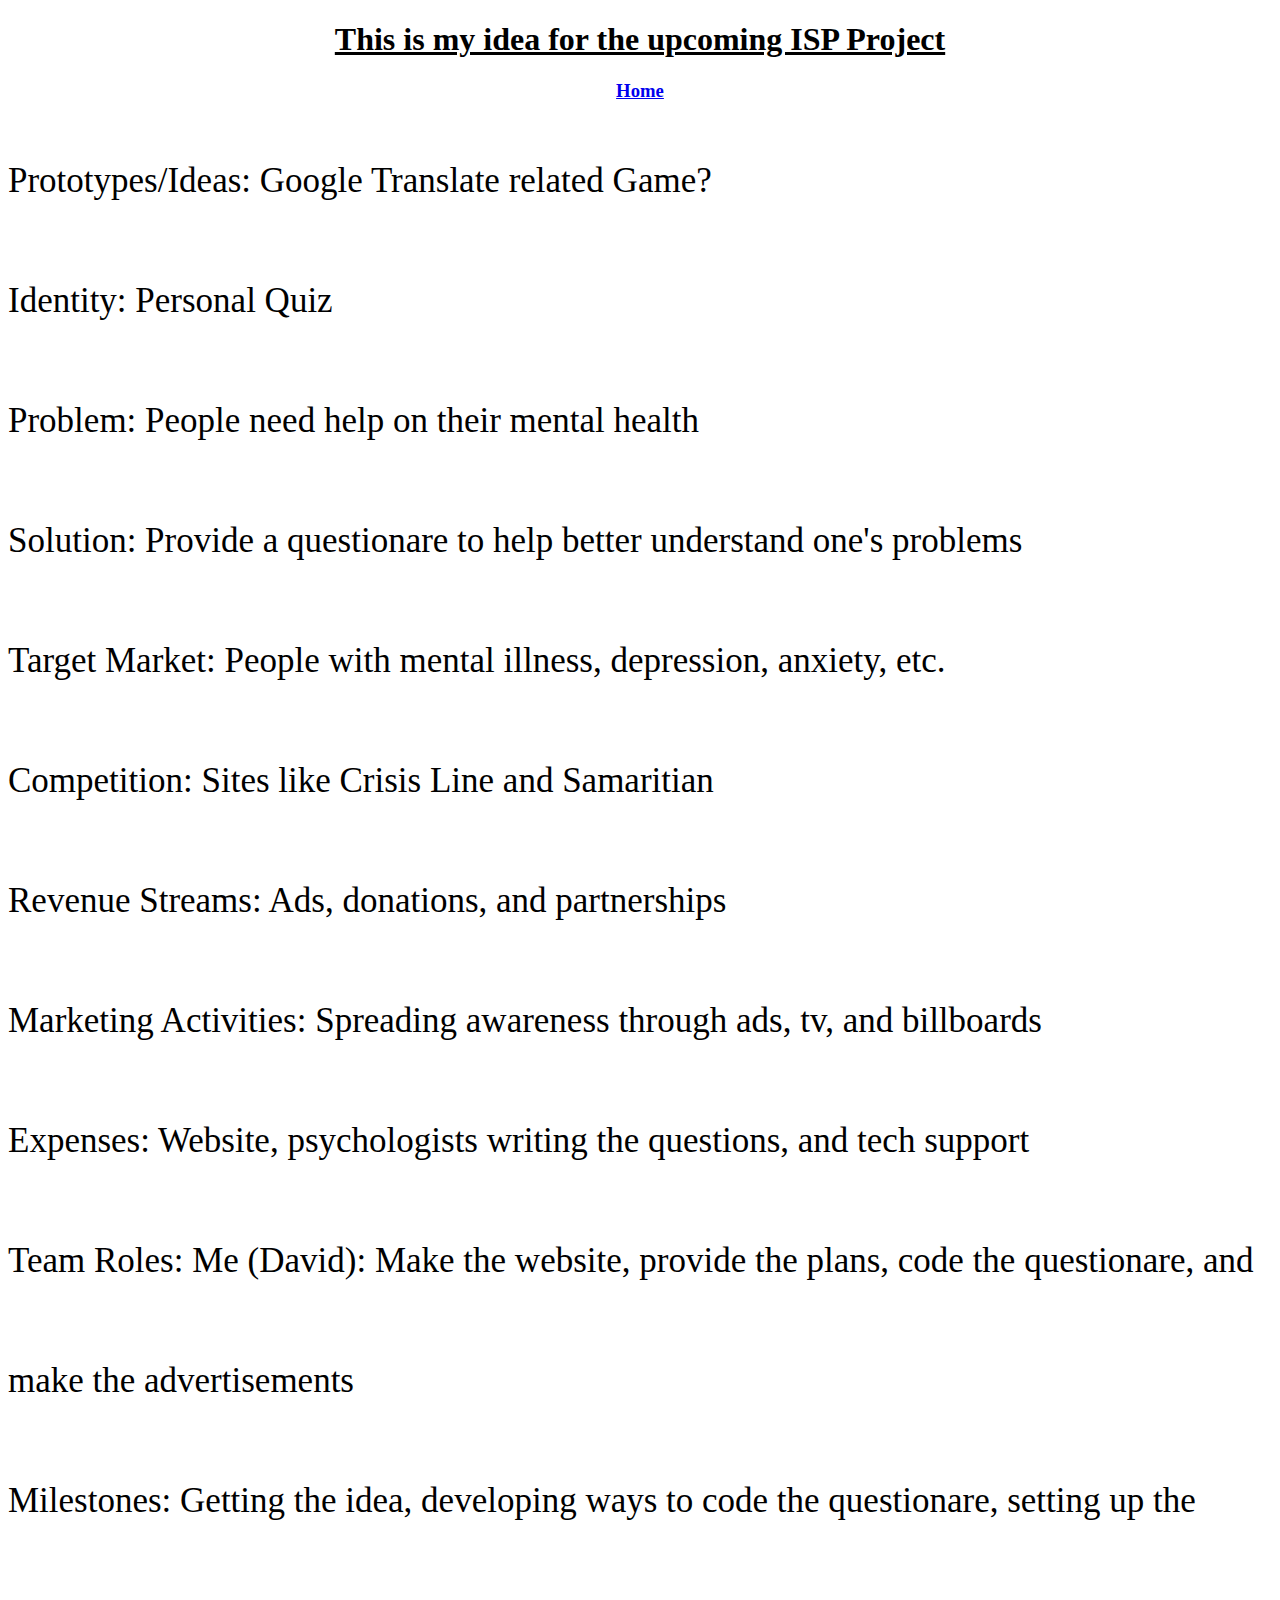
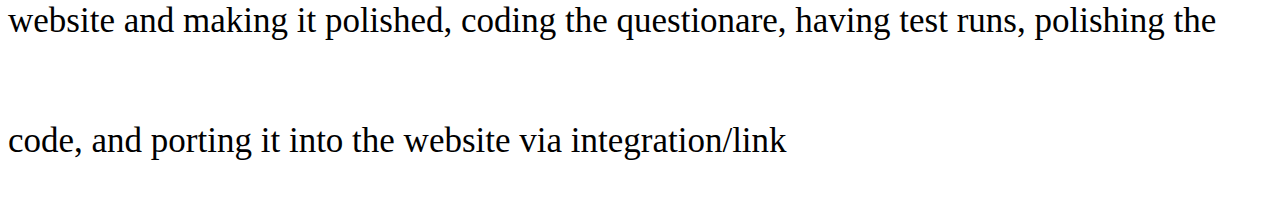
==== CS-II/Projects/Business Plan/index.html @ 16acb0fd "Adding Business ISP" ====
<!DOCTYPE html>
<html lang="en">
  <title>
    Homepage
  </title>

  <style>
    .short {
	line-height:120px;
    }
    p {
	font-size:35px;
	margin:auto;
    }
    </style>
  <body>
    <h1>
      <u>
	<center>
	  This is my idea for the upcoming ISP Project
	  </center>
	</u>
    </h1>

    <h3>
      <center>
      <a href="../../../index.html">Home</a>
      </center>
    </h3>
    
    <p class="short">
      Prototypes/Ideas: Google Translate related Game? <br>
      Identity: Personal Quiz <br>
      Problem: People need help on their mental health <br>
      Solution: Provide a questionare to help better understand one's problems <br>
      Target Market: People with mental illness, depression, anxiety, etc. <br>
      Competition: Sites like Crisis Line and Samaritian <br>
      Revenue Streams: Ads, donations, and partnerships <br>
      Marketing Activities: Spreading awareness through ads, tv, and billboards <br>
      Expenses: Website, psychologists writing the questions, and tech support <br>
      Team Roles: Me (David): Make the website, provide the plans, code the questionare, and make the advertisements <br>
      Milestones: Getting the idea, developing ways to code the questionare, setting up the website and making it polished, coding the questionare, having test runs, polishing the code, and porting it into the website via integration/link
    </p>

  </body>
</html>
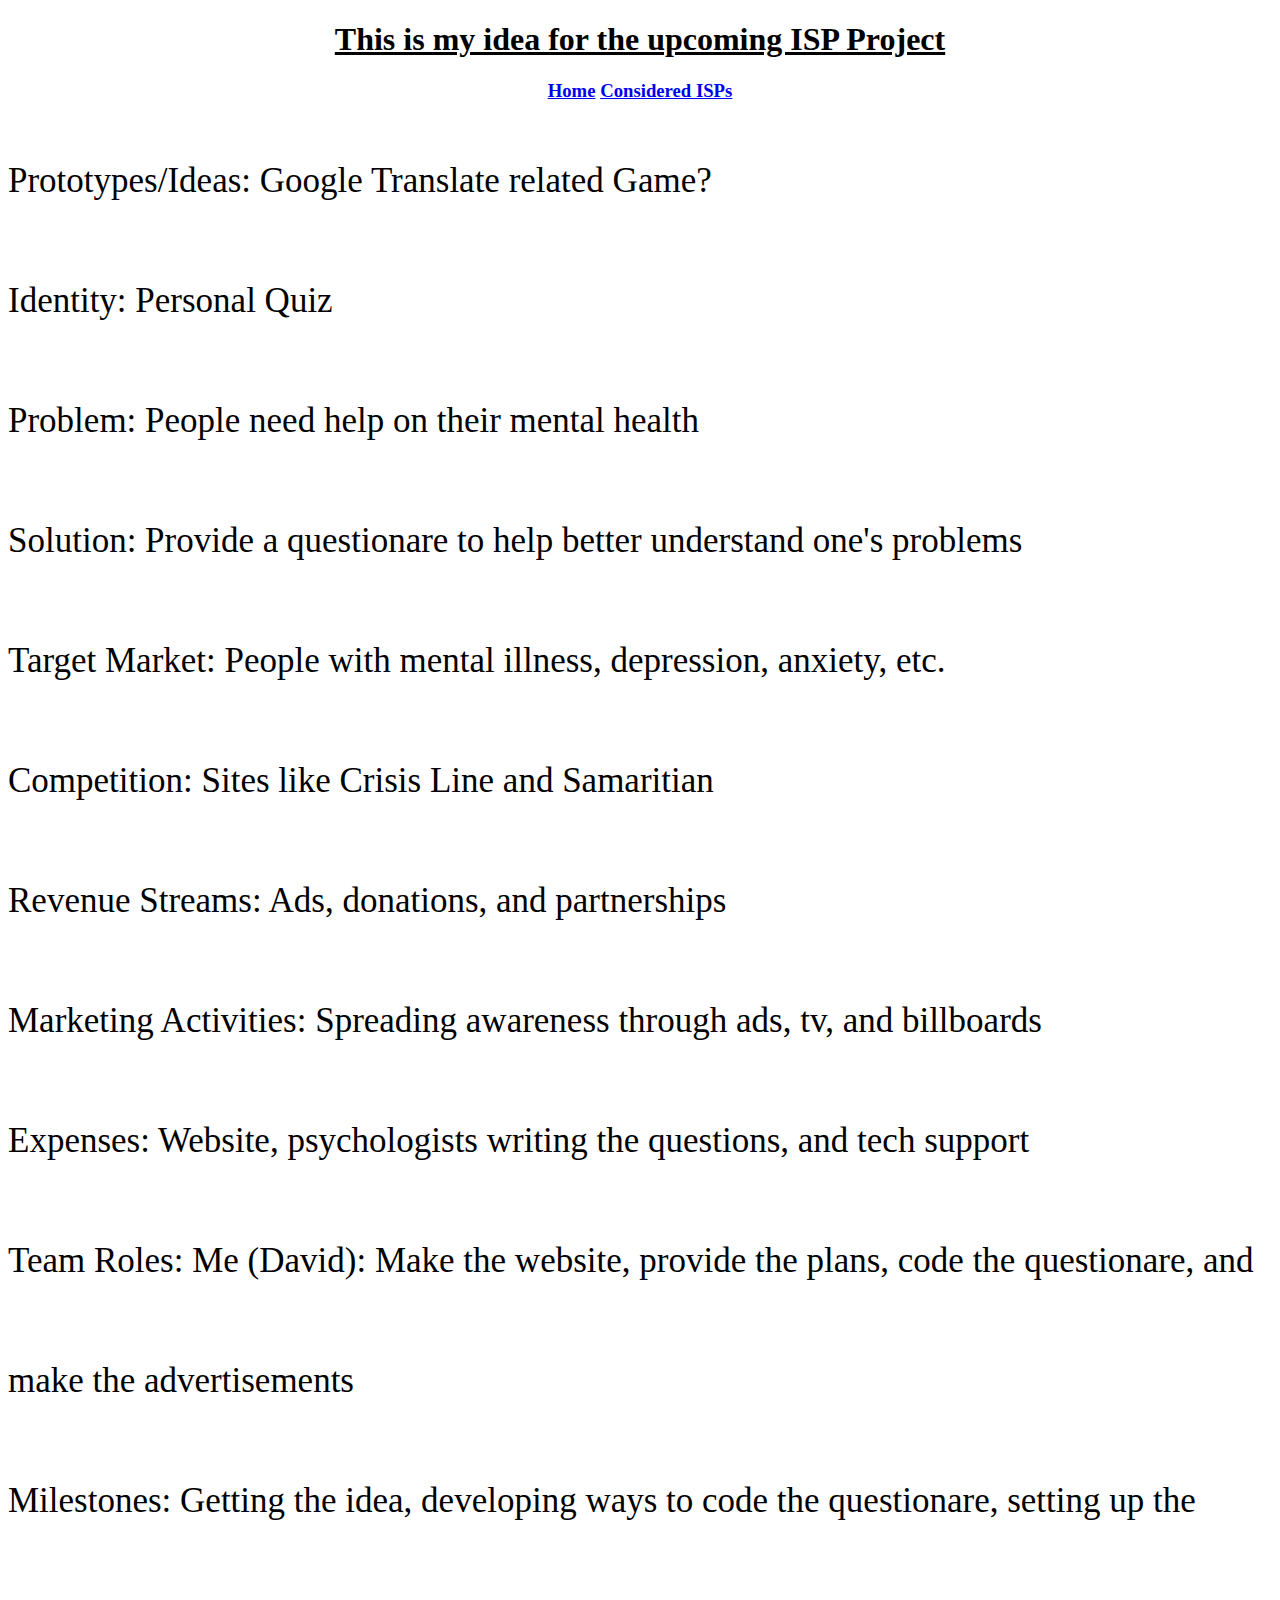
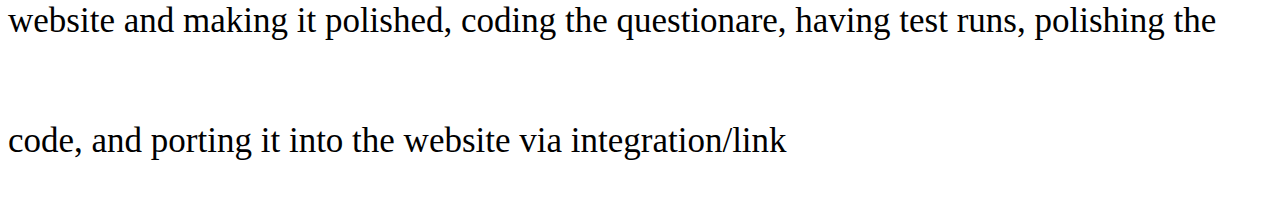
==== commit cec94e30: "Updated Considered" ====
--- a/CS-II/Projects/Business Plan/index.html
+++ b/CS-II/Projects/Business Plan/index.html
@@ -24,7 +24,8 @@
 
     <h3>
       <center>
-      <a href="../../../index.html">Home</a>
+	<a href="../../../index.html">Home</a>
+	<a href="considered.html">Considered ISPs</a>
       </center>
     </h3>
     
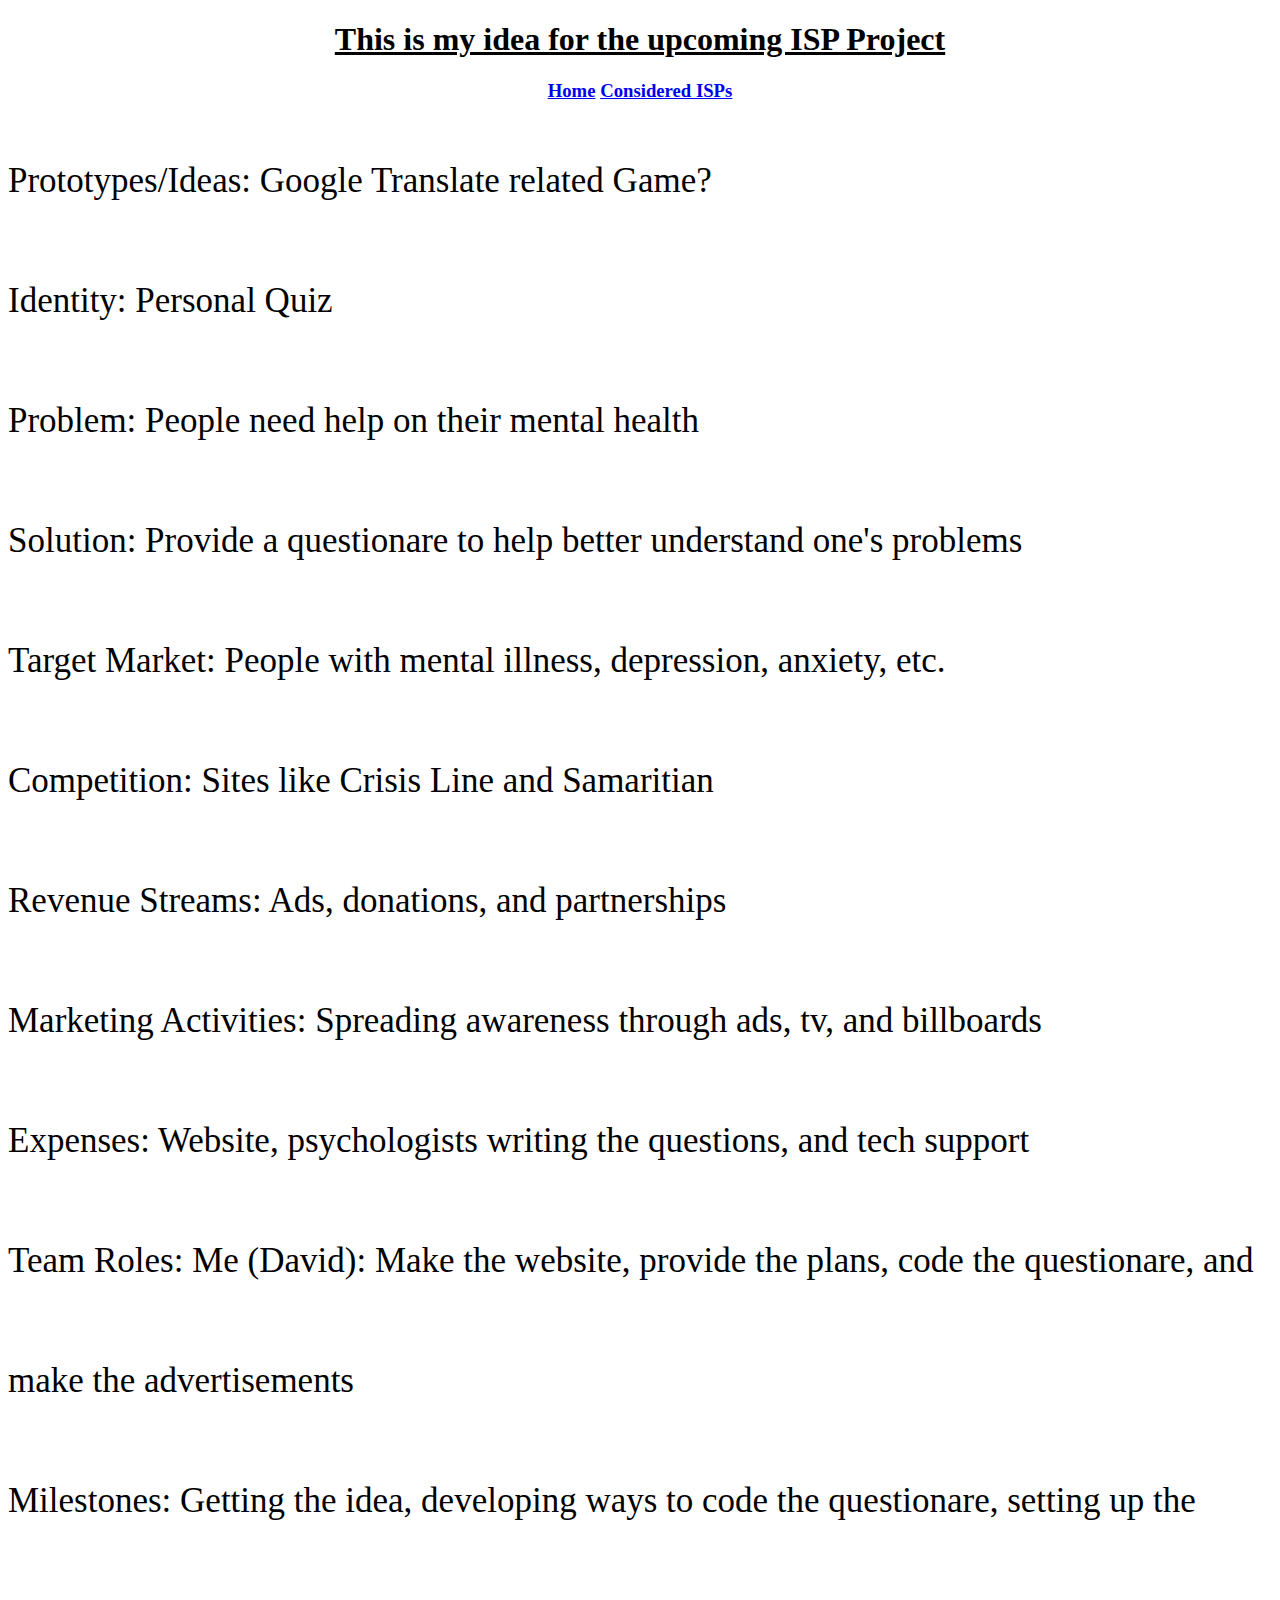
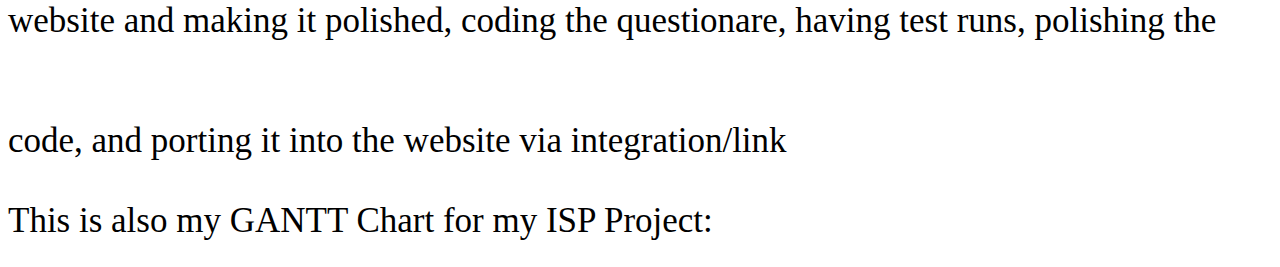
==== commit a0edd498: "adding more recursion and adding ISP page" ====
--- a/CS-II/Projects/Business Plan/index.html
+++ b/CS-II/Projects/Business Plan/index.html
@@ -43,5 +43,11 @@
       Milestones: Getting the idea, developing ways to code the questionare, setting up the website and making it polished, coding the questionare, having test runs, polishing the code, and porting it into the website via integration/link
     </p>
 
+    <p>
+      This is also my GANTT Chart for my ISP Project: <br>
+    </p>
+
+    <img scr="  ">
+    
   </body>
 </html>
